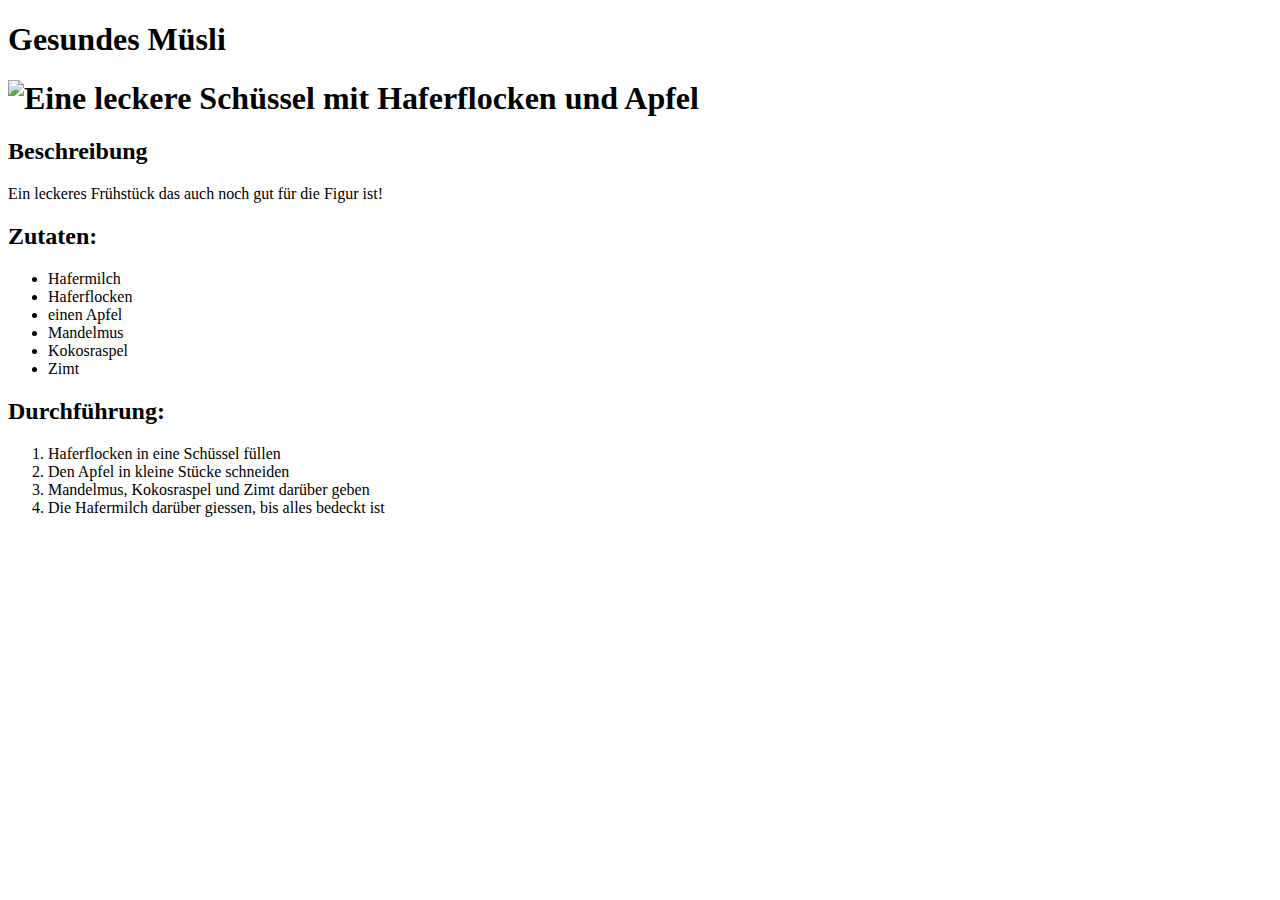
==== recipes/gesundes_muesli.html @ fd7e2cc6 "Added two recipes and linked them" ====
<!DOCTYPE html>
<html lang="en">
<head>
    <meta charset="UTF-8">
    <meta http-equiv="X-UA-Compatible" content="IE=edge">
    <meta name="viewport" content="width=device-width, initial-scale=1.0">
    <title>Gesundes Müsli</title>
</head>
<body>
    <h1>Gesundes Müsli<h1>
    <img src="../img/healthy_breakfast.jpeg" alt="Eine leckere Schüssel mit Haferflocken und Apfel"/>
    <h2>Beschreibung</h2>
<p>Ein leckeres Frühstück das auch noch gut für die Figur ist!</p>
<h2>Zutaten:</h2>
<ul>
    <li>Hafermilch</li>
    <li>Haferflocken</li>
    <li>einen Apfel</li>
    <li>Mandelmus</li>
    <li>Kokosraspel</li>
    <li>Zimt</li>
</ul>
<h2>Durchführung:</h2>
<ol>
    <li>Haferflocken in eine Schüssel füllen</li>
   <li>Den Apfel in kleine Stücke schneiden</li>
   <li>Mandelmus, Kokosraspel und Zimt darüber geben</li>
   <li>Die Hafermilch darüber giessen, bis alles bedeckt ist</li> 
</ol>



</body>
</html>
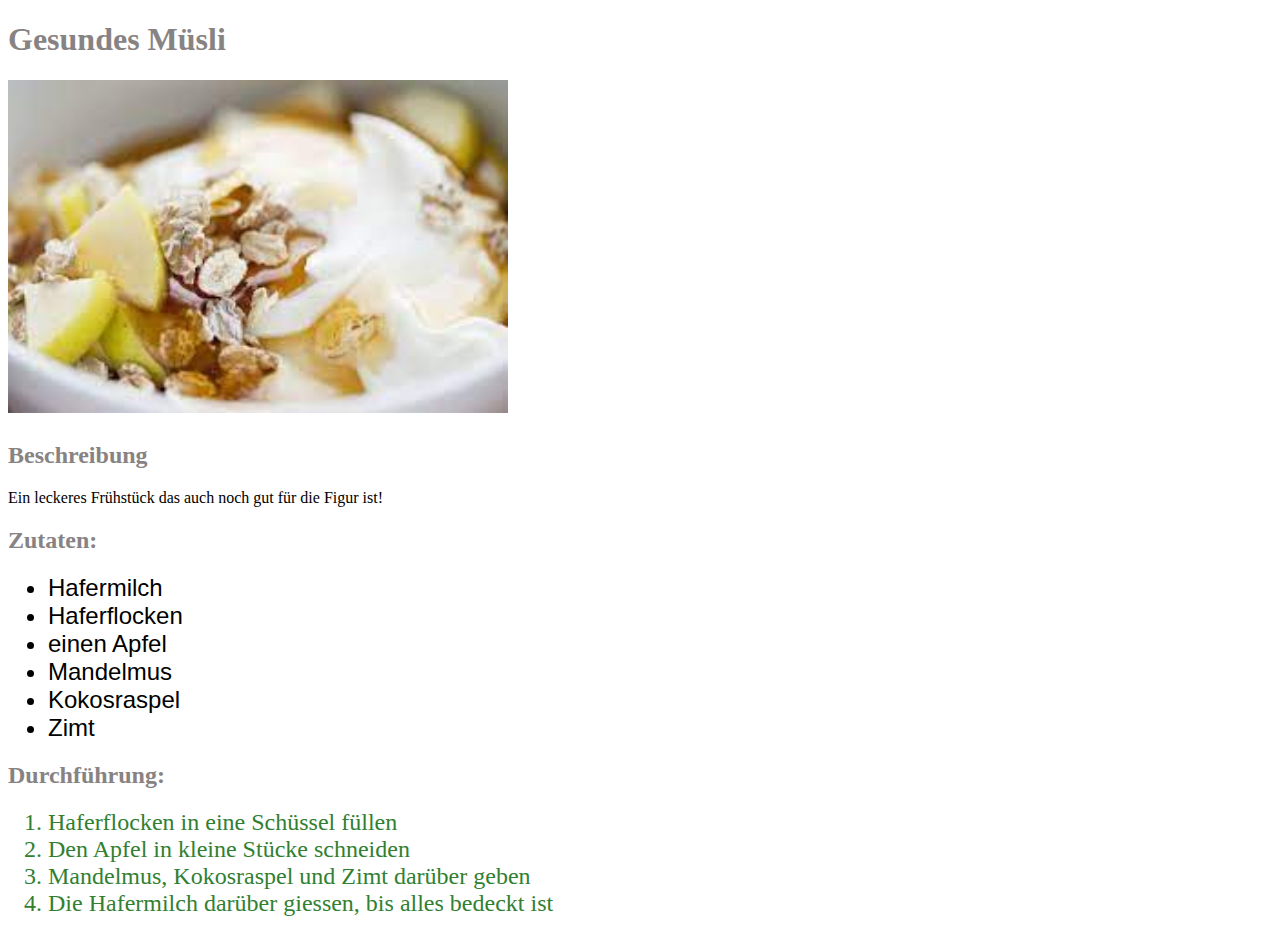
==== commit 332f61a7: "added some css for css foundations" ====
--- a/recipes/gesundes_muesli.html
+++ b/recipes/gesundes_muesli.html
@@ -5,14 +5,15 @@
     <meta http-equiv="X-UA-Compatible" content="IE=edge">
     <meta name="viewport" content="width=device-width, initial-scale=1.0">
     <title>Gesundes Müsli</title>
+    <link rel="stylesheet" href="../style.css">
 </head>
 <body>
-    <h1>Gesundes Müsli<h1>
-    <img src="../img/healthy_breakfast.jpeg" alt="Eine leckere Schüssel mit Haferflocken und Apfel"/>
-    <h2>Beschreibung</h2>
+    <h1 class="headline">Gesundes Müsli<h1>
+    <img src="../img/healthy_breakfast.jpeg" alt="Eine leckere Schüssel mit Haferflocken und Apfel" class="images"/>
+    <h2 class="headline">Beschreibung</h2>
 <p>Ein leckeres Frühstück das auch noch gut für die Figur ist!</p>
-<h2>Zutaten:</h2>
-<ul>
+<h2 class="headline ingredients">Zutaten:</h2>
+<ul class="ingredients">
     <li>Hafermilch</li>
     <li>Haferflocken</li>
     <li>einen Apfel</li>
@@ -20,7 +21,7 @@
     <li>Kokosraspel</li>
     <li>Zimt</li>
 </ul>
-<h2>Durchführung:</h2>
+<h2 class="headline">Durchführung:</h2>
 <ol>
     <li>Haferflocken in eine Schüssel füllen</li>
    <li>Den Apfel in kleine Stücke schneiden</li>
--- a/style.css
+++ b/style.css
@@ -0,0 +1,24 @@
+* {
+    font-family: Copperplate, Papyrus, fantasy;
+}
+
+.headline {
+    color: rgb(136, 131, 131);
+}
+
+.ingredients li{
+    font-family: Arial, sans-serif;
+}
+
+.images {
+    width: 500px;
+    height: auto;
+}
+
+li{
+    font-size: 24px;
+}
+
+ol li {
+    color: #318031;
+}